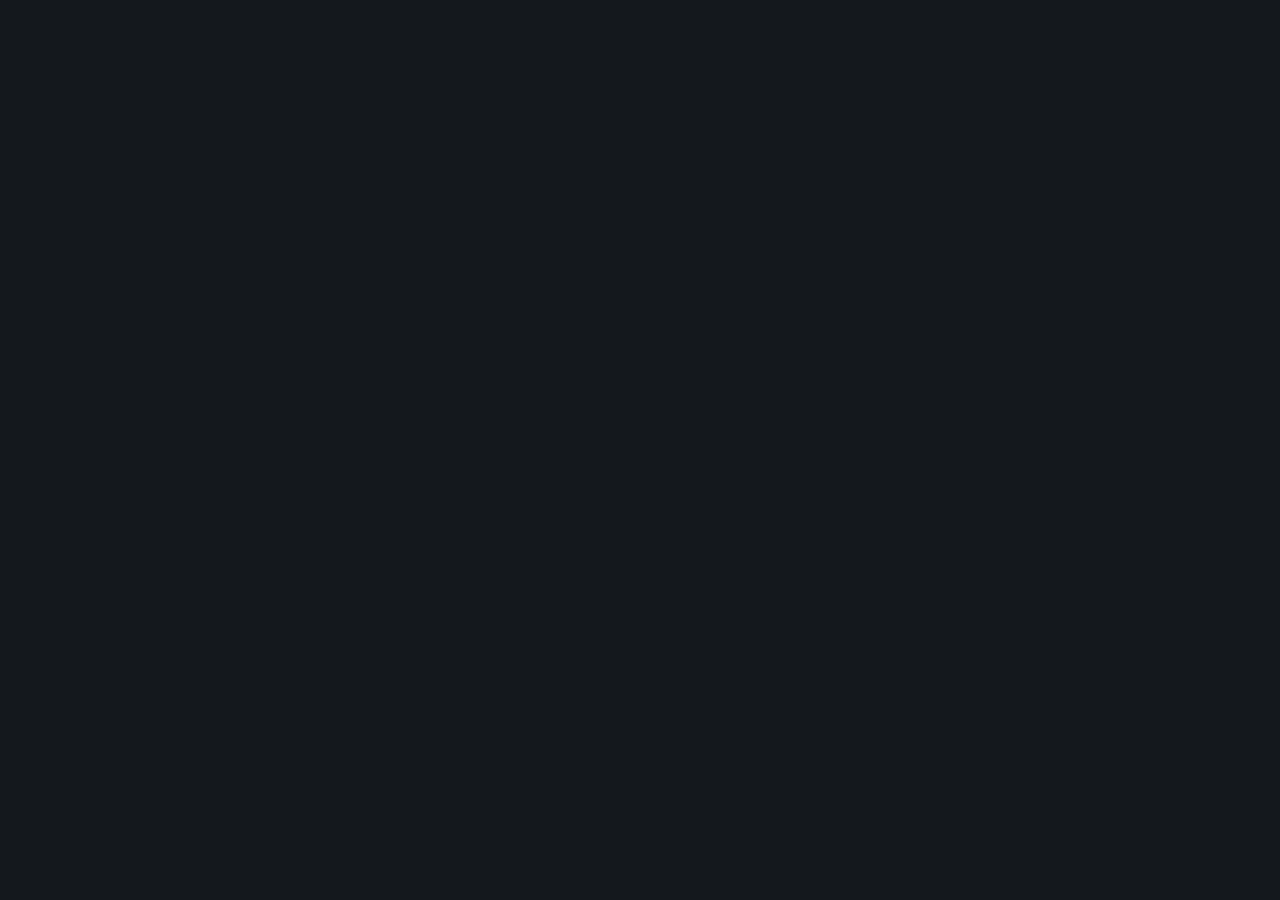
==== index.html @ 3d7493c0 "Version actual del proyecto" ====
<!doctype html>
<html lang="es">
<head>
<meta charset="UTF-8">
<meta name="viewport" content="width=device-width, initial-scale=1.0">
<title>Control de Ventas Online — Resumen</title>
<link rel="preconnect" href="https://fonts.googleapis.com">
<link rel="preconnect" href="https://fonts.gstatic.com" crossorigin>
<link href="https://fonts.googleapis.com/css2?family=Fraunces:opsz,wght@9..144,500;9..144,600&family=Inter:wght@400;500;600&family=IBM+Plex+Mono:wght@400;500&display=swap" rel="stylesheet">
<link rel="stylesheet" href="css/styles.css">
</head>
<body style="visibility:hidden">

<div class="layout">
  <nav class="sidebar">
    <div class="marca">Control de Ventas<span>Online</span></div>
    <a href="index.html" class="nav-link activo">Resumen</a>
    <a href="pedidos.html" class="nav-link">Pedidos</a>
    <a href="clientes.html" class="nav-link">Clientes</a>
    <a href="fondo.html" class="nav-link">Fondo</a>
    <a href="#" class="nav-link boton-logout">Cerrar sesión</a>
  </nav>

  <main class="contenido">
    <header class="encabezado">
      <h1>Cuenta Ahorro</h1>
    </header>

    <section class="hero-saldo">
      <p class="hero-etiqueta">Saldo actual del fondo</p>
      <p class="hero-numero" id="saldo-fondo">$0.00</p>
    </section>

    <section class="stats-grid">
      <div class="stat">
        <p class="stat-numero" id="ganancia-acumulada">$0.00</p>
        <p class="stat-etiqueta">Ganancia acumulada</p>
      </div>
      <div class="stat">
        <p class="stat-numero" id="pedidos-abiertos">0</p>
        <p class="stat-etiqueta">Pedidos abiertos</p>
      </div>
      <div class="stat">
        <p class="stat-numero" id="pagos-pendientes">0</p>
        <p class="stat-etiqueta">Pagos pendientes</p>
      </div>
    </section>

    <section class="bloque">
      <h2>Pedidos abiertos</h2>
      <div id="lista-pedidos-abiertos" class="ledger"></div>
    </section>

    <section class="bloque">
      <h2>Movimientos recientes del fondo</h2>
      <div id="lista-movimientos" class="ledger"></div>
    </section>
  </main>
</div>

<nav class="nav-movil">
  <a href="index.html" class="nav-movil-link activo">Resumen</a>
  <a href="pedidos.html" class="nav-movil-link">Pedidos</a>
  <a href="clientes.html" class="nav-movil-link">Clientes</a>
  <a href="fondo.html" class="nav-movil-link">Fondo</a>
  <a href="#" class="nav-movil-link boton-logout">Salir</a>
</nav>

<script type="module" src="js/auth-guard.js"></script>
<script type="module" src="js/dashboard.js"></script>
</body>
</html>
---- css/styles.css ----
/* ============================================================
   Control de Ventas Temu — sistema de diseño
   Inspirado en un libro de cuentas: tinta oscura, acentos de
   sello (dorado para lo que entra, terracota apagado para lo
   que sale), cifras en monoespaciada para que las columnas
   de dinero se alineen como en un ledger real.
   ============================================================ */

:root {
  --bg: #14181d;
  --surface: #1b2128;
  --surface-raised: #212830;
  --border: #2b323c;

  --text: #eae7de;
  --text-muted: #9aa0a8;

  --gold: #c99a3f;
  --gold-dim: #8a6c30;
  --rust: #b6553f;
  --rust-dim: #7a3c2d;

  --radius: 4px;

  --font-display: "Fraunces", Georgia, serif;
  --font-body: "Inter", system-ui, sans-serif;
  --font-mono: "IBM Plex Mono", ui-monospace, monospace;
}

* { box-sizing: border-box; }

html, body {
  margin: 0;
  padding: 0;
  background: var(--bg);
  color: var(--text);
  font-family: var(--font-body);
  -webkit-font-smoothing: antialiased;
}

a { color: inherit; text-decoration: none; }

h1, h2, h3 {
  font-family: var(--font-display);
  font-weight: 600;
  margin: 0;
}

p { margin: 0; }

button, input, select {
  font-family: inherit;
  font-size: inherit;
  color: inherit;
}

/* ---------- Layout ---------- */

.layout {
  display: flex;
  min-height: 100vh;
}

.sidebar {
  width: 220px;
  flex-shrink: 0;
  background: var(--surface);
  border-right: 1px solid var(--border);
  padding: 28px 20px;
  display: flex;
  flex-direction: column;
  gap: 28px;
}

.marca {
  font-family: var(--font-display);
  font-size: 1.05rem;
  line-height: 1.25;
  color: var(--text);
}

.marca span {
  display: block;
  color: var(--gold);
  font-size: 0.95rem;
}

.nav-link {
  display: block;
  padding: 9px 10px;
  border-radius: var(--radius);
  color: var(--text-muted);
  font-size: 0.92rem;
  border-left: 2px solid transparent;
}

.nav-link:hover {
  color: var(--text);
}

.nav-link.activo {
  color: var(--text);
  border-left-color: var(--gold);
  background: var(--surface-raised);
}

.boton-logout {
  color: var(--rust) !important;
}

.nav-link.boton-logout {
  margin-top: auto;
}

.contenido {
  flex: 1;
  padding: 40px 48px 96px;
  max-width: 900px;
}

.encabezado h1 {
  font-size: 1.7rem;
  letter-spacing: -0.01em;
}

/* ---------- Hero de saldo ---------- */

.hero-saldo {
  margin-top: 28px;
  padding: 28px 0;
  border-top: 1px solid var(--border);
  border-bottom: 1px solid var(--border);
}

.hero-etiqueta {
  color: var(--text-muted);
  font-size: 0.85rem;
}

.hero-numero {
  font-family: var(--font-mono);
  font-size: 3rem;
  font-weight: 500;
  color: var(--gold);
  margin-top: 6px;
}

/* ---------- Stats ---------- */

.stats-grid {
  display: grid;
  grid-template-columns: repeat(3, 1fr);
  gap: 1px;
  background: var(--border);
  margin-top: 24px;
}

.stat {
  background: var(--bg);
  padding: 18px 20px;
}

.stat-numero {
  font-family: var(--font-mono);
  font-size: 1.5rem;
}

.stat-etiqueta {
  color: var(--text-muted);
  font-size: 0.82rem;
  margin-top: 4px;
}

/* ---------- Bloques con listas tipo ledger ---------- */

.bloque {
  margin-top: 40px;
}

.bloque h2 {
  font-size: 1.05rem;
  font-weight: 500;
  color: var(--text);
  margin-bottom: 12px;
}

.ledger {
  border-top: 1px solid var(--border);
}

.fila-ledger {
  display: grid;
  grid-template-columns: 1fr 2fr auto;
  gap: 16px;
  align-items: center;
  padding: 12px 4px;
  border-bottom: 1px solid var(--border);
  font-size: 0.92rem;
}

a.fila-ledger.fila-link {
  cursor: pointer;
}

a.fila-ledger.fila-link:hover {
  background: var(--surface);
}

.fila-tipo {
  color: var(--text);
}

.enlace-nombre {
  text-decoration: underline;
  text-decoration-color: var(--border);
  text-underline-offset: 3px;
}

.enlace-nombre:hover {
  text-decoration-color: var(--gold);
}

.fila-nota {
  color: var(--text-muted);
}

.fila-monto {
  font-family: var(--font-mono);
  text-align: right;
}

.fila-monto.gold { color: var(--gold); }
.fila-monto.rust { color: var(--rust); }

.vacio {
  color: var(--text-muted);
  font-size: 0.9rem;
  padding: 16px 4px;
}

/* ---------- Acciones de línea (editar / eliminar) ---------- */

.fila-acciones {
  display: flex;
  gap: 8px;
  margin-left: 12px;
}

.boton-mini {
  background: transparent;
  border: 1px solid var(--border);
  border-radius: var(--radius);
  padding: 6px 10px;
  font-size: 0.8rem;
  color: var(--text-muted);
  cursor: pointer;
}

.boton-mini:hover {
  color: var(--text);
  border-color: var(--gold-dim);
}

.boton-mini.peligro:hover {
  color: var(--rust);
  border-color: var(--rust-dim);
}

.fila-edicion {
  display: flex;
  flex-wrap: wrap;
  gap: 10px;
  align-items: center;
  padding: 12px 4px;
  border-bottom: 1px solid var(--border);
  background: var(--surface);
}

.fila-edicion input {
  background: var(--bg);
  border: 1px solid var(--border);
  border-radius: var(--radius);
  padding: 7px 9px;
  width: 140px;
}

/* ---------- Formularios ---------- */

.campo {
  display: flex;
  flex-direction: column;
  gap: 6px;
  margin-bottom: 16px;
}

.campo label {
  font-size: 0.85rem;
  color: var(--text-muted);
}

.campo input, .campo select {
  background: var(--surface);
  border: 1px solid var(--border);
  border-radius: var(--radius);
  padding: 9px 11px;
}

.campo input:focus, .campo select:focus {
  outline: 2px solid var(--gold-dim);
  outline-offset: 1px;
}

.boton {
  background: var(--gold);
  color: #1a1408;
  border: none;
  border-radius: var(--radius);
  padding: 10px 18px;
  font-weight: 600;
  cursor: pointer;
}

.boton:hover { background: #d9ab4c; }

.boton.secundario {
  background: transparent;
  border: 1px solid var(--border);
  color: var(--text);
}

.boton.secundario:hover { border-color: var(--gold-dim); }

.boton.peligro {
  background: transparent;
  border: 1px solid var(--rust-dim);
  color: var(--rust);
}

/* ---------- Navegación móvil ---------- */

.nav-movil {
  display: none;
}

@media (max-width: 760px) {
  .layout { flex-direction: column; }

  .sidebar { display: none; }

  .contenido {
    padding: 28px 20px 96px;
    max-width: none;
  }

  .stats-grid { grid-template-columns: 1fr; }

  .nav-movil {
    display: flex;
    position: fixed;
    bottom: 0;
    left: 0;
    right: 0;
    background: var(--surface);
    border-top: 1px solid var(--border);
    padding: 8px 4px calc(8px + env(safe-area-inset-bottom, 0px));
  }

  .nav-movil-link {
    flex: 1;
    text-align: center;
    font-size: 0.78rem;
    color: var(--text-muted);
    padding: 6px 0;
  }

  .nav-movil-link.activo { color: var(--gold); }
}

@media (prefers-reduced-motion: reduce) {
  * { transition: none !important; }
}
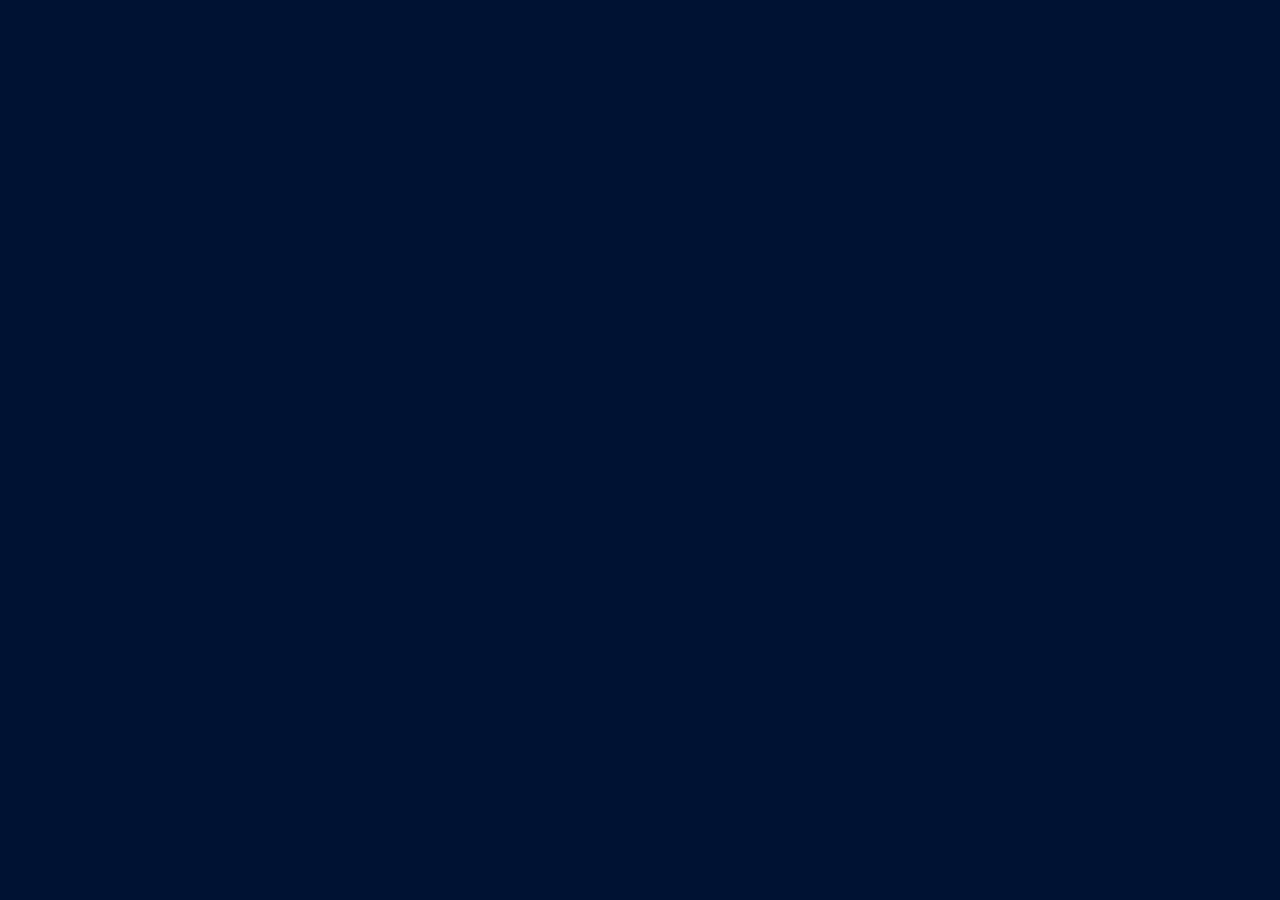
==== commit 4e7cde78: "Todo: agregramos logo principal e iconos propios del sitio web" ====
--- a/index.html
+++ b/index.html
@@ -7,18 +7,23 @@
 <link rel="preconnect" href="https://fonts.googleapis.com">
 <link rel="preconnect" href="https://fonts.gstatic.com" crossorigin>
 <link href="https://fonts.googleapis.com/css2?family=Fraunces:opsz,wght@9..144,500;9..144,600&family=Inter:wght@400;500;600&family=IBM+Plex+Mono:wght@400;500&display=swap" rel="stylesheet">
+<link rel="icon" href="img/favicon.svg" type="image/svg+xml">
+<link rel="icon" href="img/favicon.ico" sizes="any">
+<link rel="apple-touch-icon" href="img/apple-touch-icon.png">
 <link rel="stylesheet" href="css/styles.css">
 </head>
 <body style="visibility:hidden">
 
 <div class="layout">
   <nav class="sidebar">
-    <div class="marca">Control de Ventas<span>Online</span></div>
-    <a href="index.html" class="nav-link activo">Resumen</a>
-    <a href="pedidos.html" class="nav-link">Pedidos</a>
-    <a href="clientes.html" class="nav-link">Clientes</a>
-    <a href="fondo.html" class="nav-link">Fondo</a>
-    <a href="#" class="nav-link boton-logout">Cerrar sesión</a>
+    <a href="index.html" class="marca">
+      <img src="img/logo-horizontal-oscuro.svg" alt="Control de Ventas" width="180">
+    </a>
+    <a href="index.html" class="nav-link activo"><svg class="icono" aria-hidden="true"><use href="img/iconos.svg#resumen"/></svg> Resumen</a>
+    <a href="pedidos.html" class="nav-link"><svg class="icono" aria-hidden="true"><use href="img/iconos.svg#pedidos"/></svg> Pedidos</a>
+    <a href="clientes.html" class="nav-link"><svg class="icono" aria-hidden="true"><use href="img/iconos.svg#clientes"/></svg> Clientes</a>
+    <a href="fondo.html" class="nav-link"><svg class="icono" aria-hidden="true"><use href="img/iconos.svg#fondo"/></svg> Fondo</a>
+    <a href="#" class="nav-link boton-logout"><svg class="icono" aria-hidden="true"><use href="img/iconos.svg#cerrar-sesion"/></svg> Cerrar sesión</a>
   </nav>
 
   <main class="contenido">
@@ -59,11 +64,11 @@
 </div>
 
 <nav class="nav-movil">
-  <a href="index.html" class="nav-movil-link activo">Resumen</a>
-  <a href="pedidos.html" class="nav-movil-link">Pedidos</a>
-  <a href="clientes.html" class="nav-movil-link">Clientes</a>
-  <a href="fondo.html" class="nav-movil-link">Fondo</a>
-  <a href="#" class="nav-movil-link boton-logout">Salir</a>
+  <a href="index.html" class="nav-movil-link activo"><svg class="icono" aria-hidden="true"><use href="img/iconos.svg#resumen"/></svg> Resumen</a>
+  <a href="pedidos.html" class="nav-movil-link"><svg class="icono" aria-hidden="true"><use href="img/iconos.svg#pedidos"/></svg> Pedidos</a>
+  <a href="clientes.html" class="nav-movil-link"><svg class="icono" aria-hidden="true"><use href="img/iconos.svg#clientes"/></svg> Clientes</a>
+  <a href="fondo.html" class="nav-movil-link"><svg class="icono" aria-hidden="true"><use href="img/iconos.svg#fondo"/></svg> Fondo</a>
+  <a href="#" class="nav-movil-link boton-logout"><svg class="icono" aria-hidden="true"><use href="img/iconos.svg#cerrar-sesion"/></svg> Salir</a>
 </nav>
 
 <script type="module" src="js/auth-guard.js"></script>
--- a/css/styles.css
+++ b/css/styles.css
@@ -1,24 +1,35 @@
 /* ============================================================
    Control de Ventas Temu — sistema de diseño
-   Inspirado en un libro de cuentas: tinta oscura, acentos de
-   sello (dorado para lo que entra, terracota apagado para lo
-   que sale), cifras en monoespaciada para que las columnas
-   de dinero se alineen como en un ledger real.
+   Inspirado en un libro de cuentas: fondo azul marino, acento
+   azul para lo que entra, terracota para lo que sale, cifras en
+   monoespaciada para que las columnas de dinero se alineen como
+   en un ledger real.
+   Paleta: 0466c8 · 0353a4 · 023e7d · 002855 · 001845 · 001233 ·
+           33415c · 5c677d · 7d8597 · 979dac
    ============================================================ */
 
 :root {
-  --bg: #14181d;
-  --surface: #1b2128;
-  --surface-raised: #212830;
-  --border: #2b323c;
-
-  --text: #eae7de;
-  --text-muted: #9aa0a8;
-
-  --gold: #c99a3f;
-  --gold-dim: #8a6c30;
-  --rust: #b6553f;
+  --bg: #001233;
+  --surface: #001845;
+  --surface-raised: #002855;
+  --border: #33415c;
+
+  --text: #eef1f6;
+  --text-muted: #979dac;
+
+  --accent: #0466c8;
+  --accent-hover: #0353a4;
+  --accent-dim: #023e7d;
+  /* Tono más claro del acento para cifras pequeñas sobre fondo oscuro */
+  --accent-text: #5a9ee6;
+  --rust: #d0654c;
   --rust-dim: #7a3c2d;
+
+  /* Estados de pago */
+  --pagado: #2e9e5b;
+  --pagado-hover: #36b268;
+  --pendiente: #d98e04;
+  --pendiente-hover: #eba11a;
 
   --radius: 4px;
 
@@ -73,20 +84,20 @@
 }
 
 .marca {
-  font-family: var(--font-display);
-  font-size: 1.05rem;
-  line-height: 1.25;
-  color: var(--text);
-}
-
-.marca span {
   display: block;
-  color: var(--gold);
-  font-size: 0.95rem;
+}
+
+.marca img {
+  display: block;
+  width: 100%;
+  max-width: 180px;
+  height: auto;
 }
 
 .nav-link {
-  display: block;
+  display: flex;
+  align-items: center;
+  gap: 8px;
   padding: 9px 10px;
   border-radius: var(--radius);
   color: var(--text-muted);
@@ -100,7 +111,7 @@
 
 .nav-link.activo {
   color: var(--text);
-  border-left-color: var(--gold);
+  border-left-color: var(--accent);
   background: var(--surface-raised);
 }
 
@@ -141,7 +152,7 @@
   font-family: var(--font-mono);
   font-size: 3rem;
   font-weight: 500;
-  color: var(--gold);
+  color: var(--accent-text);
   margin-top: 6px;
 }
 
@@ -217,7 +228,7 @@
 }
 
 .enlace-nombre:hover {
-  text-decoration-color: var(--gold);
+  text-decoration-color: var(--accent);
 }
 
 .fila-nota {
@@ -229,7 +240,7 @@
   text-align: right;
 }
 
-.fila-monto.gold { color: var(--gold); }
+.fila-monto.gold { color: var(--accent-text); }
 .fila-monto.rust { color: var(--rust); }
 
 .vacio {
@@ -237,6 +248,153 @@
   font-size: 0.9rem;
   padding: 16px 4px;
 }
+
+/* ---------- Tabla del pedido: cuadrícula con una columna por dato ---------- */
+
+.tabla-pedido {
+  width: 100%;
+  border-collapse: collapse;
+  font-size: 0.9rem;
+  border: 1px solid var(--border);
+}
+
+.tabla-pedido th,
+.tabla-pedido td {
+  border: 1px solid var(--border);
+  padding: 9px 10px;
+  vertical-align: middle;
+}
+
+.tabla-pedido th {
+  text-align: left;
+  font-weight: 600;
+  font-size: 0.8rem;
+  color: var(--text);
+  background: var(--surface-raised);
+  white-space: nowrap;
+}
+
+.tabla-pedido .num {
+  text-align: right;
+  font-family: var(--font-mono);
+  white-space: nowrap;
+}
+
+.tabla-pedido th.num { font-family: var(--font-body); }
+.tabla-pedido .centro { text-align: center; }
+.tabla-pedido .total-linea { color: var(--accent-text); }
+.tabla-pedido .rust { color: var(--rust); }
+
+.tabla-pedido .cliente {
+  font-family: var(--font-display);
+  font-size: 0.95rem;
+  white-space: nowrap;
+}
+
+.tabla-pedido .cliente.personal { color: var(--rust); }
+.tabla-pedido .cliente-repetido { border-top-color: transparent; }
+.tabla-pedido .fila-linea:hover td { background: var(--surface); }
+.tabla-pedido .col-boton { width: 1%; text-align: center; }
+.tabla-pedido .col-boton .boton-icono { margin: 0; }
+.tabla-pedido .solo-movil,
+.tabla-pedido .detalle-movil { display: none; }
+
+.tabla-pedido .subtotal td {
+  background: var(--surface);
+  font-size: 0.85rem;
+  color: var(--text-muted);
+}
+
+.tabla-pedido .subtotal .num {
+  color: var(--text);
+  font-weight: 500;
+}
+
+.tabla-pedido .subtotal .num.rust { color: var(--rust); }
+
+.tabla-pedido tfoot td {
+  background: var(--surface-raised);
+  font-weight: 500;
+}
+
+.tabla-pedido .fila-linea.editando td { background: var(--surface-raised); }
+
+.tabla-pedido input.celda {
+  width: 100%;
+  min-width: 0;
+  background: var(--bg);
+  border: 1px solid var(--accent-dim);
+  border-radius: var(--radius);
+  padding: 6px 8px;
+}
+
+.tabla-pedido input.celda.num { font-family: var(--font-mono); text-align: right; }
+.tabla-pedido input.celda.cant { width: 64px; text-align: center; }
+.tabla-pedido input.celda.unit { width: 100px; }
+
+.grupo-nombre {
+  font-family: var(--font-display);
+  font-size: 0.98rem;
+}
+
+.grupo-debe {
+  font-family: var(--font-mono);
+  font-size: 0.8rem;
+  white-space: nowrap;
+}
+
+.grupo-debe.debe { color: var(--pendiente); }
+.grupo-debe.al-dia { color: var(--pagado-hover); }
+
+.solo-lectores {
+  position: absolute;
+  width: 1px;
+  height: 1px;
+  overflow: hidden;
+  clip: rect(0 0 0 0);
+  white-space: nowrap;
+}
+
+/* Íconos del sprite img/iconos.svg: toman el color del texto (ver GUIA-LOGO-E-ICONOS.md).
+   El trazo va aquí porque <use> con un archivo externo no hereda los atributos del sprite. */
+.icono {
+  width: 1.15em;
+  height: 1.15em;
+  flex-shrink: 0;
+  vertical-align: -0.2em;
+  fill: none;
+  stroke: currentColor;
+  stroke-width: 2;
+  stroke-linecap: round;
+  stroke-linejoin: round;
+}
+
+/* Botones de acción rellenos: azul = editar, rojo = eliminar, verde = guardar */
+.boton-icono {
+  display: inline-flex;
+  align-items: center;
+  justify-content: center;
+  width: 32px;
+  height: 32px;
+  margin-left: 6px;
+  border: none;
+  border-radius: 6px;
+  cursor: pointer;
+  color: #ffffff;
+  transition: background 0.15s, transform 0.1s;
+}
+
+.boton-icono .icono { width: 16px; height: 16px; }
+.boton-icono:active { transform: scale(0.94); }
+.boton-icono:disabled { opacity: 0.6; cursor: wait; }
+.boton-icono.editar { background: var(--accent); }
+.boton-icono.editar:hover { background: var(--accent-hover); }
+.boton-icono.eliminar { background: var(--rust); }
+.boton-icono.eliminar:hover { background: #b84f38; }
+.boton-icono.guardar { background: var(--pagado); }
+.boton-icono.guardar:hover { background: var(--pagado-hover); }
+.boton-icono.cancelar { background: var(--border); }
+.boton-icono.cancelar:hover { background: #46536f; }
 
 /* ---------- Acciones de línea (editar / eliminar) ---------- */
 
@@ -258,12 +416,72 @@
 
 .boton-mini:hover {
   color: var(--text);
-  border-color: var(--gold-dim);
+  border-color: var(--accent-dim);
 }
 
 .boton-mini.peligro:hover {
   color: var(--rust);
   border-color: var(--rust-dim);
+}
+
+/* Botón / etiqueta de estado de pago: relleno sólido */
+.estado-pago {
+  border: none;
+  border-radius: 999px;
+  padding: 5px 12px;
+  font-size: 0.78rem;
+  font-weight: 600;
+  white-space: nowrap;
+}
+
+button.estado-pago { cursor: pointer; }
+
+.estado-pago.pendiente {
+  background: var(--pendiente);
+  color: #1f1400;
+}
+
+.estado-pago.pagado {
+  background: var(--pagado);
+  color: #ffffff;
+}
+
+button.estado-pago.pendiente:hover { background: var(--pendiente-hover); }
+button.estado-pago.pagado:hover { background: var(--pagado-hover); }
+
+/* Mientras se guarda por detrás: ya muestra el estado nuevo, un poco atenuado */
+button.estado-pago.guardando {
+  opacity: 0.7;
+  cursor: progress;
+}
+
+/* ---------- Aviso flotante de error ---------- */
+
+.aviso {
+  position: fixed;
+  left: 50%;
+  bottom: 24px;
+  transform: translate(-50%, 20px);
+  max-width: calc(100% - 32px);
+  background: var(--rust);
+  color: #ffffff;
+  padding: 10px 16px;
+  border-radius: 6px;
+  font-size: 0.88rem;
+  box-shadow: 0 6px 20px rgba(0, 0, 0, 0.35);
+  opacity: 0;
+  pointer-events: none;
+  transition: opacity 0.2s, transform 0.2s;
+  z-index: 10;
+}
+
+.aviso.visible {
+  opacity: 1;
+  transform: translate(-50%, 0);
+}
+
+@media (max-width: 760px) {
+  .aviso { bottom: calc(72px + env(safe-area-inset-bottom, 0px)); }
 }
 
 .fila-edicion {
@@ -305,14 +523,29 @@
   padding: 9px 11px;
 }
 
-.campo input:focus, .campo select:focus {
-  outline: 2px solid var(--gold-dim);
+.campo textarea {
+  background: var(--surface);
+  border: 1px solid var(--border);
+  border-radius: var(--radius);
+  padding: 9px 11px;
+  font-family: var(--font-mono);
+  font-size: 0.88rem;
+  color: inherit;
+  resize: vertical;
+}
+
+.campo input:focus, .campo select:focus, .campo textarea:focus {
+  outline: 2px solid var(--accent-dim);
   outline-offset: 1px;
 }
 
 .boton {
-  background: var(--gold);
-  color: #1a1408;
+  display: inline-flex;
+  align-items: center;
+  justify-content: center;
+  gap: 8px;
+  background: var(--accent);
+  color: #ffffff;
   border: none;
   border-radius: var(--radius);
   padding: 10px 18px;
@@ -320,7 +553,7 @@
   cursor: pointer;
 }
 
-.boton:hover { background: #d9ab4c; }
+.boton:hover { background: var(--accent-hover); }
 
 .boton.secundario {
   background: transparent;
@@ -328,7 +561,148 @@
   color: var(--text);
 }
 
-.boton.secundario:hover { border-color: var(--gold-dim); }
+.boton.secundario:hover { border-color: var(--accent-dim); }
+
+.acciones-pedido {
+  display: flex;
+  gap: 10px;
+  flex-wrap: wrap;
+  margin: 24px 0;
+}
+
+.boton.activo-toggle {
+  background: var(--surface-raised);
+  border: 1px solid var(--accent-dim);
+  color: var(--accent-text);
+}
+
+.campo-checkbox {
+  display: flex !important;
+  flex-direction: row !important;
+  align-items: center;
+  gap: 8px;
+  font-size: 0.9rem;
+  color: var(--text);
+  cursor: pointer;
+}
+
+.campo-checkbox input {
+  width: auto;
+}
+
+.boton:disabled {
+  opacity: 0.6;
+  cursor: wait;
+}
+
+/* ---------- Captura de productos (varias filas por cliente) ---------- */
+
+.selector-modo {
+  display: inline-flex;
+  border: 1px solid var(--border);
+  border-radius: var(--radius);
+  margin-bottom: 18px;
+  overflow: hidden;
+}
+
+.selector-modo-opcion {
+  background: transparent;
+  border: none;
+  padding: 7px 14px;
+  font-size: 0.85rem;
+  color: var(--text-muted);
+  cursor: pointer;
+}
+
+.selector-modo-opcion.activo {
+  background: var(--surface-raised);
+  color: var(--text);
+}
+
+.ayuda {
+  font-size: 0.8rem;
+  color: var(--text-muted);
+  margin: 0 0 10px;
+}
+
+.ayuda:empty { display: none; }
+
+.ayuda.error { color: var(--rust); }
+
+.mensaje-ok {
+  margin-top: 12px;
+  font-size: 0.88rem;
+  color: var(--pagado-hover);
+}
+
+.mensaje-ok:empty { display: none; }
+
+.captura-encabezado,
+.fila-captura {
+  display: grid;
+  grid-template-columns: minmax(0, 1fr) 70px 110px 100px 36px;
+  gap: 8px;
+  align-items: center;
+}
+
+.captura-encabezado {
+  font-size: 0.85rem;
+  color: var(--text-muted);
+  margin-bottom: 6px;
+}
+
+.captura-encabezado .centro { text-align: center; }
+.captura-encabezado .derecha { text-align: right; }
+
+.fila-captura { margin-bottom: 8px; }
+
+.fila-captura input {
+  background: var(--surface);
+  border: 1px solid var(--border);
+  border-radius: var(--radius);
+  padding: 9px 11px;
+  min-width: 0;
+  width: 100%;
+}
+
+.fila-captura input:focus {
+  outline: 2px solid var(--accent-dim);
+  outline-offset: 1px;
+}
+
+.fila-captura .captura-monto {
+  font-family: var(--font-mono);
+  text-align: right;
+}
+
+.fila-captura .captura-cantidad {
+  font-family: var(--font-mono);
+  text-align: center;
+}
+
+.captura-total-fila {
+  font-family: var(--font-mono);
+  font-size: 0.9rem;
+  text-align: right;
+  color: var(--accent-text);
+}
+
+.fila-captura.invalida input { border-color: var(--rust); }
+
+.fila-captura .boton-mini { padding: 6px 0; }
+
+.captura-pie {
+  display: flex;
+  justify-content: space-between;
+  align-items: center;
+  margin: 4px 0 18px;
+}
+
+.captura-total {
+  font-family: var(--font-mono);
+  font-size: 0.88rem;
+  color: var(--accent-text);
+}
 
 .boton.peligro {
   background: transparent;
@@ -353,6 +727,107 @@
   }
 
   .stats-grid { grid-template-columns: 1fr; }
+
+  /* Captura: producto arriba; cantidad, precio y total abajo */
+  .captura-encabezado { display: none; }
+
+  .fila-captura {
+    grid-template-columns: 64px minmax(0, 1fr) minmax(0, 1fr);
+    grid-template-areas: "prod prod quitar" "cant unit total";
+    padding-bottom: 10px;
+    border-bottom: 1px solid var(--border);
+  }
+  .fila-captura .captura-producto { grid-area: prod; }
+  .fila-captura .captura-cantidad { grid-area: cant; }
+  .fila-captura .captura-monto { grid-area: unit; }
+  .fila-captura .captura-total-fila { grid-area: total; }
+  .fila-captura .boton-mini { grid-area: quitar; justify-self: end; width: 36px; }
+
+  /* Tabla del pedido → tarjetas: nombre del cliente arriba, productos, subtotal abajo */
+  .tabla-pedido,
+  .tabla-pedido thead, .tabla-pedido tbody, .tabla-pedido tfoot,
+  .tabla-pedido tr, .tabla-pedido td { display: block; width: 100%; border: none; }
+  .tabla-pedido thead { display: none; }
+
+  .tabla-pedido tr.solo-movil {
+    display: flex;
+    background: var(--surface);
+    padding: 10px 8px;
+    border-bottom: 1px solid var(--border);
+    border-radius: 6px 6px 0 0;
+  }
+  .tabla-pedido tr.solo-movil td { padding: 0; }
+
+  .tabla-pedido .fila-linea {
+    display: grid;
+    grid-template-columns: minmax(0, 1fr) 32px 32px;
+    gap: 6px 8px;
+    align-items: center;
+    padding: 10px 4px;
+    border-bottom: 1px solid var(--border);
+  }
+  .tabla-pedido .fila-linea td { width: auto; padding: 0; }
+  .tabla-pedido .fila-linea:hover td { background: none; }
+  .tabla-pedido .fila-linea .cliente,
+  .tabla-pedido .fila-linea .cant,
+  .tabla-pedido .fila-linea .unit { display: none; }
+  .tabla-pedido .fila-linea .producto { grid-column: 1; }
+  .tabla-pedido .fila-linea .total-linea { grid-column: 2 / 4; }
+  .tabla-pedido .fila-linea .detalle-movil {
+    display: block;
+    grid-column: 1 / -1;
+    color: var(--text-muted);
+    font-family: var(--font-mono);
+    font-size: 0.8rem;
+  }
+  .tabla-pedido .fila-linea .estado { grid-column: 1; }
+  .tabla-pedido .fila-linea .estado:empty { min-height: 32px; }
+  .tabla-pedido .col-boton { width: auto; }
+
+  .tabla-pedido .fila-linea.editando {
+    grid-template-columns: 64px minmax(0, 1fr) auto auto;
+    background: var(--surface-raised);
+    padding: 10px 8px;
+  }
+  .tabla-pedido .fila-linea.editando td { background: none; }
+  .tabla-pedido .fila-linea.editando .producto { grid-column: 1 / -1; }
+  .tabla-pedido .fila-linea.editando .cant { display: block; grid-column: 1; }
+  .tabla-pedido .fila-linea.editando .unit { display: block; grid-column: 2; }
+  .tabla-pedido .fila-linea.editando .total-linea { grid-column: 3 / 5; }
+  .tabla-pedido .fila-linea.editando .estado,
+  .tabla-pedido .fila-linea.editando .detalle-movil { display: none; }
+  .tabla-pedido .fila-linea.editando .col-boton:nth-last-child(2) { grid-column: 3; }
+  .tabla-pedido .fila-linea.editando .col-boton:last-child { grid-column: 4; }
+  .tabla-pedido input.celda.cant,
+  .tabla-pedido input.celda.unit { width: 100%; }
+
+  .tabla-pedido tr.subtotal {
+    display: grid;
+    grid-template-columns: minmax(0, 1fr) auto;
+    gap: 2px 10px;
+    align-items: baseline;
+    background: var(--surface);
+    padding: 10px 8px;
+    margin-bottom: 14px;
+    border-top: 2px solid var(--border);
+    border-radius: 0 0 6px 6px;
+  }
+  .tabla-pedido tr.subtotal td { width: auto; padding: 0; background: none; }
+  .tabla-pedido tr.subtotal td:empty { display: none; }
+  .tabla-pedido tr.subtotal td:first-child { font-size: 0.82rem; }
+  .tabla-pedido tr.subtotal .num { font-size: 1rem; }
+  .tabla-pedido tr.subtotal .estado { grid-column: 1 / -1; text-align: right; }
+
+  .tabla-pedido tfoot tr {
+    display: flex;
+    flex-wrap: wrap;
+    justify-content: space-between;
+    gap: 4px 12px;
+    padding: 14px 4px 0;
+  }
+  .tabla-pedido tfoot td { width: auto; padding: 0; background: none; }
+  .tabla-pedido tfoot td:first-child { flex: 1 1 100%; }
+  .tabla-pedido tfoot td:empty { display: none; }
 
   .nav-movil {
     display: flex;
@@ -367,13 +842,20 @@
 
   .nav-movil-link {
     flex: 1;
+    min-width: 0;
+    display: flex;
+    flex-direction: column;
+    align-items: center;
+    gap: 4px;
     text-align: center;
     font-size: 0.78rem;
     color: var(--text-muted);
     padding: 6px 0;
   }
 
-  .nav-movil-link.activo { color: var(--gold); }
+  .nav-movil-link .icono { width: 22px; height: 22px; }
+
+  .nav-movil-link.activo { color: var(--accent-text); }
 }
 
 @media (prefers-reduced-motion: reduce) {
